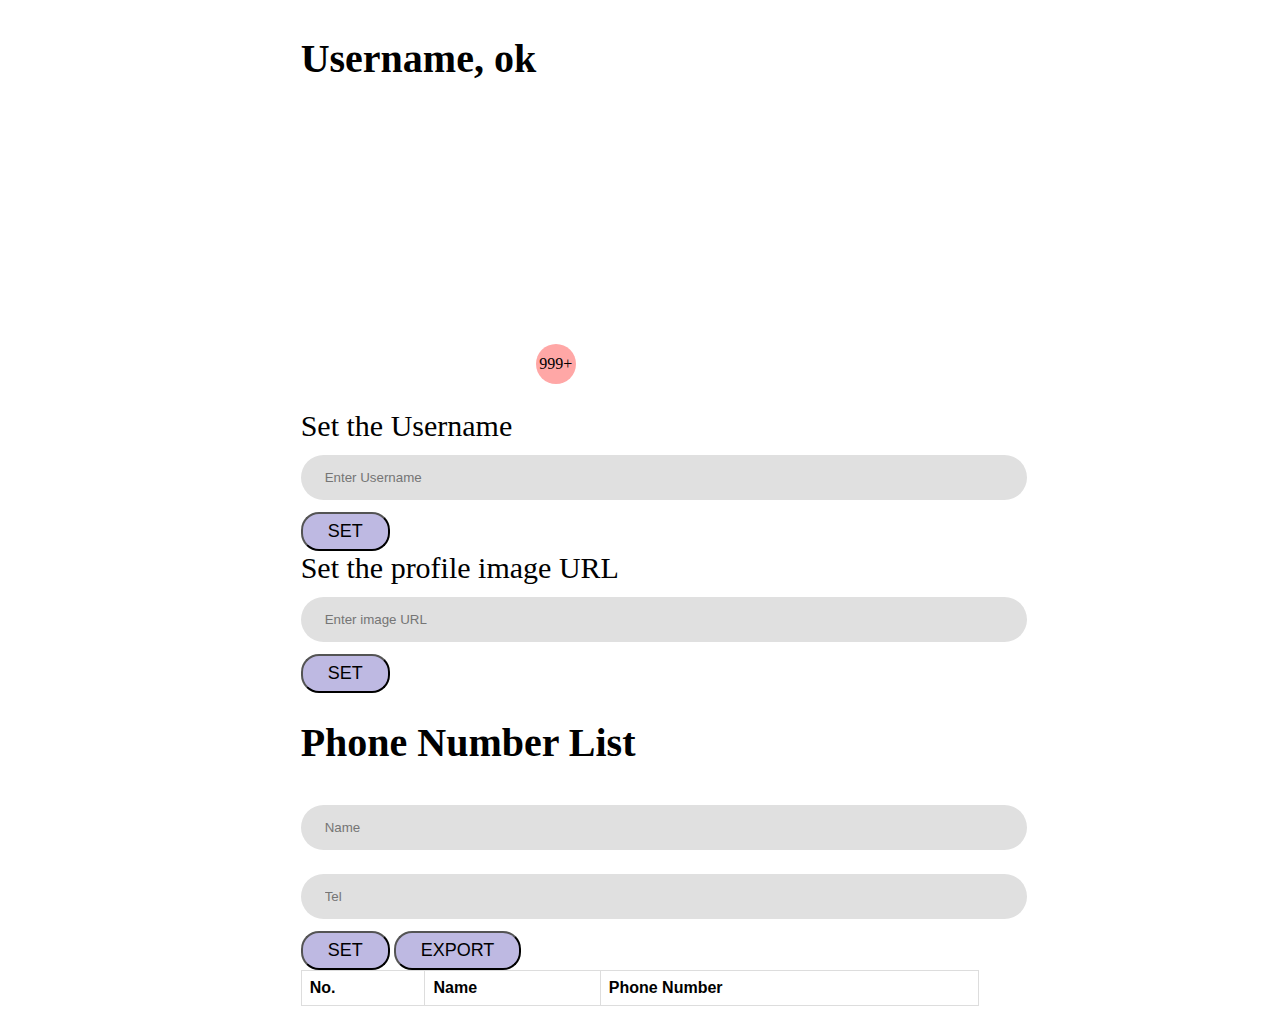
==== lab14.html @ 4411bf50 "wai ma tum tor" ====
<!DOCTYPE html>
<html lang="en">

<head>
    <meta charset="UTF-8">
    <meta name="Viewport" content="width=device-width, initial-scale=1.0">
    <title>ITF lab week 14</title>
    <link rel="stylesheet" href="style2.css">

<body>
    <h1 id="user">Username, ok</h1>
    <div class="profile" id="profile">
        <div class="notify">
            <p>999+</p>
        </div>
    </div>

    <label>Set the Username</label>
    <input type="text" id="name" placeholder="Enter Username"><button onclick="setName()">SET</button>
    <br>
    <label id="user">Set the profile image URL</label>
    <input type="text" id="urlimg" placeholder="Enter image URL"><button onclick="setIng()">SET</button>
    <h1>Phone Number List</h1>

    <input type="text" id="trname" placeholder="Name">
    <input type="text" id="trname" placeholder="Tel">
    <button onclick="setIng()">SET</button>
    <button onclick="setIng()">EXPORT</button>
    </div>

    <table>
        <tr>
            <th>No.</th>
            <th>Name</th>
            <th>Phone Number</th>
        </tr>
        <tr>
        </tr>
    </table>



    <div class='container'>

    </div>
    <script>
        const username = document.getElementById("user");
        const input = document.getElementById("name");
        const inputurl = document.getElementById("urlimg");
        const profile = document.getElementById("profile");
        const newdiv = document.getElementsByClassName("container")[0];
        const labell = []


        function setName() {
            username.textContent = input.value + ", ok";
        }
        function setIng() {
            profile.style.backgroundImage = "url(" + inputurl.value + ")";
            console.log(inputurl.value);
            //input.value = "";
        }
        function addParagraph() {
            const newpara = document.createElement("p");
            newpara.textContent = "new paragraph";
            newdiv.appendChild(newpara);


        }
        function saveCSV() {
            const csvContent = phonenumber.map(row => row.join(",")).join("\n"); // Convert array to CSV string
            const blob = new Blob([csvContent], { type: "text/csv;charset=utf-8;" });
            const link = document.createElement("a");
            const url = URL.createObjectURL(blob);
            link.setAttribute("href", url);
            link.setAttribute("download", "data.csv");
            link.style.visibility = "hidden";
            document.body.appendChild(link);
            link.click();
            document.body.removeChild(link);
        };
    </script>
</body>
</head>
---- style2.css ----
html {
    font-family: Roboto;
    display: flex;
    flex-direction: column;
    justify-content: center;
    align-items: center;
}
.profile{
    width: 300px;
    height: 300px;
    background-image: url(https://upload.wikimedia.org/wikipedia/commons/7/7a/Explosion_following_the_plane_impact_into_the_South_Tower_%28WTC_2%29_-_B6019~11.jpg);
    background-position: center;
    background-size: cover;
    border-radius: 50%;
    position: relative;
}
.notify{
    width: 40px;
    height: 40px;
    background-color: rgb(255, 167, 166);
    display: flex;
    justify-content: center;
    align-items: center;
    border-radius: 50%;
    position: absolute;
    bottom: 25px;
    right: 25px;
}
  table {
    font-family: arial, sans-serif;
    border-collapse: collapse;
    width: 100%;
  }
  
  td, th {
    border: 1px solid #dddddd;
    text-align: left;
    padding: 8px;
  }
  
  tr:nth-child(even) {
    background-color: #dddddd;
  }
h1{
    font-size: 40px;
}
label{
    font-size: 30px;
}
.inputval{
    display: flex;
    flex: 0;
    width: 1000px;
    justify-content: center;
}
  input {
    width: 100%;
    background-color: #e0e0e0;
    color: black;
    padding: 15px 24px;
    margin: 12px 0;
    border: none;
    border-radius: 30px;
    cursor: pointer;
  }
  button{
    background-color: #beb9e2;
    font-size: 18px;
    border-radius:  18px;
    padding: 7px 25px;
  }
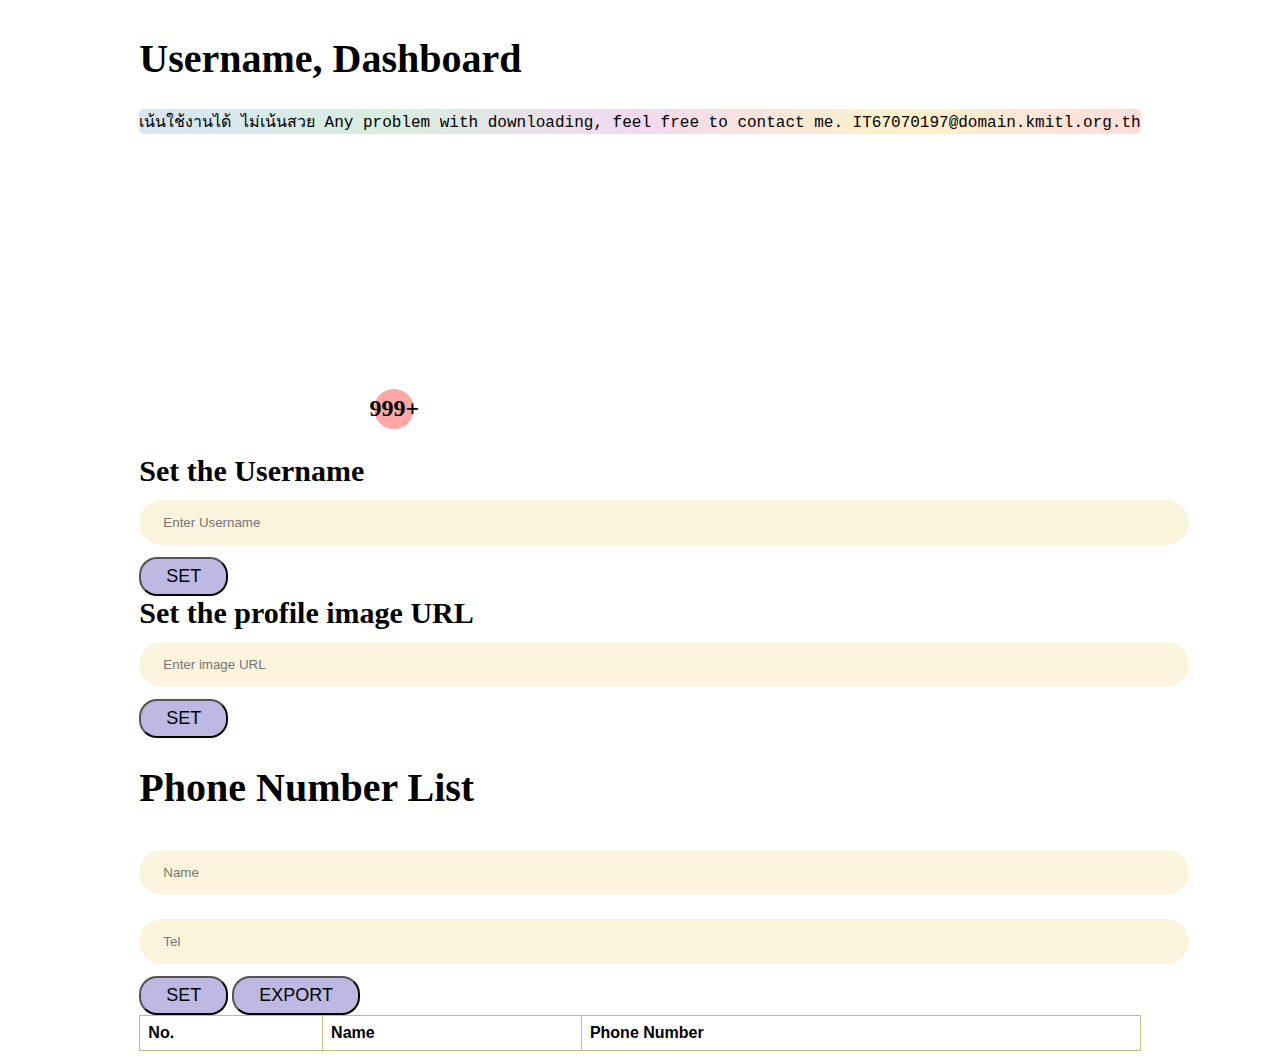
==== commit c5769d26: "edit bugs and add table" ====
--- a/lab14.html
+++ b/lab14.html
@@ -8,7 +8,13 @@
     <link rel="stylesheet" href="style2.css">
 
 <body>
-    <h1 id="user">Username, ok</h1>
+    <h1 id="user">Username, Dashboard</h1>
+    <div class="chiefian">
+        เน้นใช้งานได้ ไม่เน้นสวย Any problem with downloading, feel free to contact me.
+        IT67070197@domain.kmitl.org.th
+    </div>
+    
+    <h2>
     <div class="profile" id="profile">
         <div class="notify">
             <p>999+</p>
@@ -23,62 +29,98 @@
     <h1>Phone Number List</h1>
 
     <input type="text" id="trname" placeholder="Name">
-    <input type="text" id="trname" placeholder="Tel">
-    <button onclick="setIng()">SET</button>
-    <button onclick="setIng()">EXPORT</button>
+    <input type="text" id="trtel" placeholder="Tel">
+    <button onclick="addParagraph()">SET</button>
+    <button onclick="saveCSV()">EXPORT</button>
     </div>
 
-    <table>
-        <tr>
-            <th>No.</th>
-            <th>Name</th>
-            <th>Phone Number</th>
-        </tr>
-        <tr>
-        </tr>
+    <table class="container">
+        <thead>
+            <tr>
+                <th>No.</th>
+                <th>Name</th>
+                <th>Phone Number</th>
+            </tr>
+        </thead>
+        <tbody id="phone-list">
+            <!-- Phone entries will be added here -->
+        </tbody>
     </table>
 
 
 
-    <div class='container'>
 
-    </div>
     <script>
         const username = document.getElementById("user");
         const input = document.getElementById("name");
         const inputurl = document.getElementById("urlimg");
         const profile = document.getElementById("profile");
-        const newdiv = document.getElementsByClassName("container")[0];
-        const labell = []
+        //const newdiv = document.getElementsByClassName("container")[0];
+        const phoneList = document.getElementById("phone-list");
+        let phoneEntries = [];
 
 
         function setName() {
-            username.textContent = input.value + ", ok";
+            username.textContent = input.value + ", Dashboard";
         }
         function setIng() {
             profile.style.backgroundImage = "url(" + inputurl.value + ")";
             console.log(inputurl.value);
-            //input.value = "";
+            inputurl.value = "";
         }
         function addParagraph() {
-            const newpara = document.createElement("p");
-            newpara.textContent = "new paragraph";
-            newdiv.appendChild(newpara);
+            //const newpara = document.createElement("tr");
+            //newpara.textContent = 'labell.value';
+            //newdiv.appendChild(newpara);
+            // Create new table row
+
+            const nameInput = document.getElementById("trname").value;
+            const phoneInput = document.getElementById("trtel").value;
+            // Create new table row
+            if (nameInput && phoneInput) {
+            const newRow = document.createElement("tr");
+
+            // Insert number cell
+            const numberCell = document.createElement("td");
+            numberCell.textContent = phoneEntries.length + 1;
+            newRow.appendChild(numberCell);
+
+            // Insert name cell
+            const nameCell = document.createElement("td");
+            nameCell.textContent = nameInput;
+            newRow.appendChild(nameCell);
+
+            // Insert phone number cell
+            const phoneCell = document.createElement("td");
+            phoneCell.textContent = phoneInput;
+            newRow.appendChild(phoneCell);
+
+            // Append the new row to the table body
+            phoneList.appendChild(newRow);
+
+            // Add entry to the array
+            phoneEntries.push([phoneEntries.length + 1, nameInput, phoneInput]);
+
+            // Clear the input fields after adding
+            document.getElementById("trname").value = "";
+            document.getElementById("trtel").value = "";
+            }
 
 
         }
         function saveCSV() {
-            const csvContent = phonenumber.map(row => row.join(",")).join("\n"); // Convert array to CSV string
+            const csvContent = phoneEntries.map(row => row.join(",")).join("\n"); // Convert array to CSV string
             const blob = new Blob([csvContent], { type: "text/csv;charset=utf-8;" });
             const link = document.createElement("a");
             const url = URL.createObjectURL(blob);
             link.setAttribute("href", url);
-            link.setAttribute("download", "data.csv");
+            link.setAttribute("download", "DATA.csv");
             link.style.visibility = "hidden";
             document.body.appendChild(link);
             link.click();
             document.body.removeChild(link);
-        };
+            alert("Any problem with downloading, feel free to contact me.")
+        }
     </script>
 </body>
 </head>--- a/style2.css
+++ b/style2.css
@@ -1,72 +1,91 @@
 html {
-    font-family: Roboto;
-    display: flex;
-    flex-direction: column;
-    justify-content: center;
-    align-items: center;
+  font-family: Roboto;
+  display: flex;
+  flex-direction: column;
+  justify-content: center;
+  align-items: center;
 }
-.profile{
-    width: 300px;
-    height: 300px;
-    background-image: url(https://upload.wikimedia.org/wikipedia/commons/7/7a/Explosion_following_the_plane_impact_into_the_South_Tower_%28WTC_2%29_-_B6019~11.jpg);
-    background-position: center;
-    background-size: cover;
-    border-radius: 50%;
-    position: relative;
+
+.profile {
+  width: 300px;
+  height: 300px;
+  background-image: url(https://upload.wikimedia.org/wikipedia/commons/7/7a/Explosion_following_the_plane_impact_into_the_South_Tower_%28WTC_2%29_-_B6019~11.jpg);
+  background-position: center;
+  background-size: cover;
+  border-radius: 50%;
+  position: relative;
 }
-.notify{
-    width: 40px;
-    height: 40px;
-    background-color: rgb(255, 167, 166);
-    display: flex;
-    justify-content: center;
-    align-items: center;
-    border-radius: 50%;
-    position: absolute;
-    bottom: 25px;
-    right: 25px;
+
+.notify {
+  width: 40px;
+  height: 40px;
+  background-color: rgb(255, 167, 166);
+  display: flex;
+  justify-content: center;
+  align-items: center;
+  border-radius: 50%;
+  position: absolute;
+  bottom: 25px;
+  right: 25px;
 }
-  table {
-    font-family: arial, sans-serif;
-    border-collapse: collapse;
-    width: 100%;
-  }
-  
-  td, th {
-    border: 1px solid #dddddd;
-    text-align: left;
-    padding: 8px;
-  }
-  
-  tr:nth-child(even) {
-    background-color: #dddddd;
-  }
-h1{
-    font-size: 40px;
+
+table {
+  font-family: arial, sans-serif;
+  border-collapse: collapse;
+  width: 100%;
 }
-label{
-    font-size: 30px;
+
+td,
+th {
+  border: 1px solid #bfbf7f;
+  text-align: left;
+  padding: 8px;
 }
-.inputval{
-    display: flex;
-    flex: 0;
-    width: 1000px;
-    justify-content: center;
+
+tr:nth-child(even) {
+  background-color: #fedcdb;
 }
-  input {
-    width: 100%;
-    background-color: #e0e0e0;
-    color: black;
-    padding: 15px 24px;
-    margin: 12px 0;
-    border: none;
-    border-radius: 30px;
-    cursor: pointer;
-  }
-  button{
-    background-color: #beb9e2;
-    font-size: 18px;
-    border-radius:  18px;
-    padding: 7px 25px;
-  }
-  
+
+h1 {
+  font-size: 40px;
+}
+
+.chiefian {
+  font-family: 'Courier New', Courier, monospace;
+  border-radius: 5px;
+  background: linear-gradient(90deg,
+      rgba(216, 229, 247, 100) 0%,
+      rgba(216, 238, 223, 1) 25%,
+      rgba(242, 217, 239, 1) 50%,
+      rgba(253, 241, 201, 1) 75%,
+      rgba(254, 221, 220, 1) 100%);
+}
+
+label {
+  font-size: 30px;
+}
+
+.inputval {
+  display: flex;
+  flex: 0;
+  width: 1000px;
+  justify-content: center;
+}
+
+input {
+  width: 100%;
+  background-color: #fcf4dd;
+  color: black;
+  padding: 15px 24px;
+  margin: 12px 0;
+  border: none;
+  border-radius: 30px;
+  cursor: pointer;
+}
+
+button {
+  background-color: #beb9e2;
+  font-size: 18px;
+  border-radius: 18px;
+  padding: 7px 25px;
+}